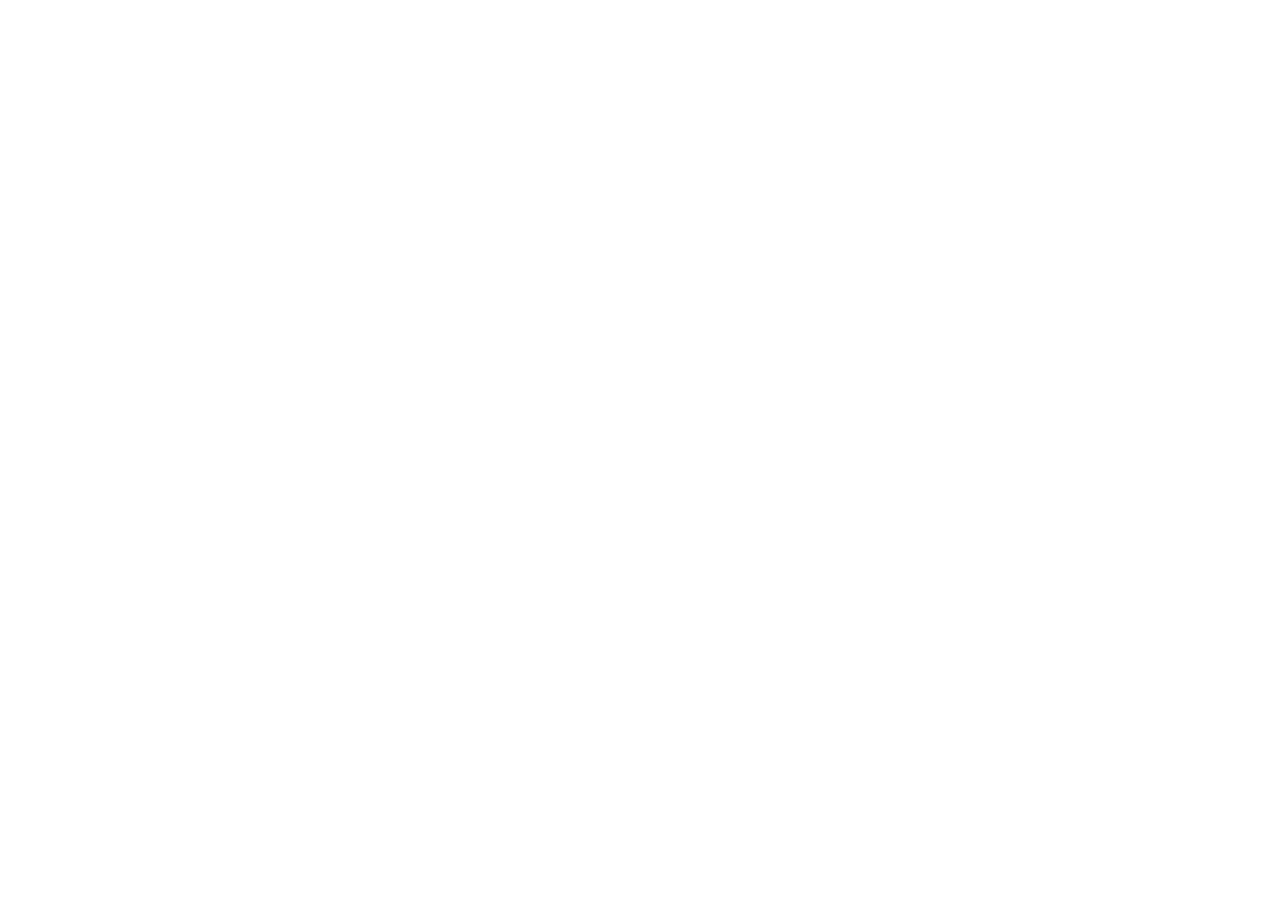
==== web/index.html @ a8370561 "Initialize CookingSim MVP with basic structure, including FastAPI backend, SQLite storage, and front" ====
<!doctype html>
<html lang="zh-CN">
  <head>
    <meta charset="UTF-8" />
    <meta name="viewport" content="width=device-width, initial-scale=1.0" />
    <title>CookingSim MVP</title>
    <link rel="stylesheet" href="/styles.css" />
  </head>
  <body>
    <div id="app"></div>
    <script type="module" src="/src/main.js"></script>
  </body>
</html>
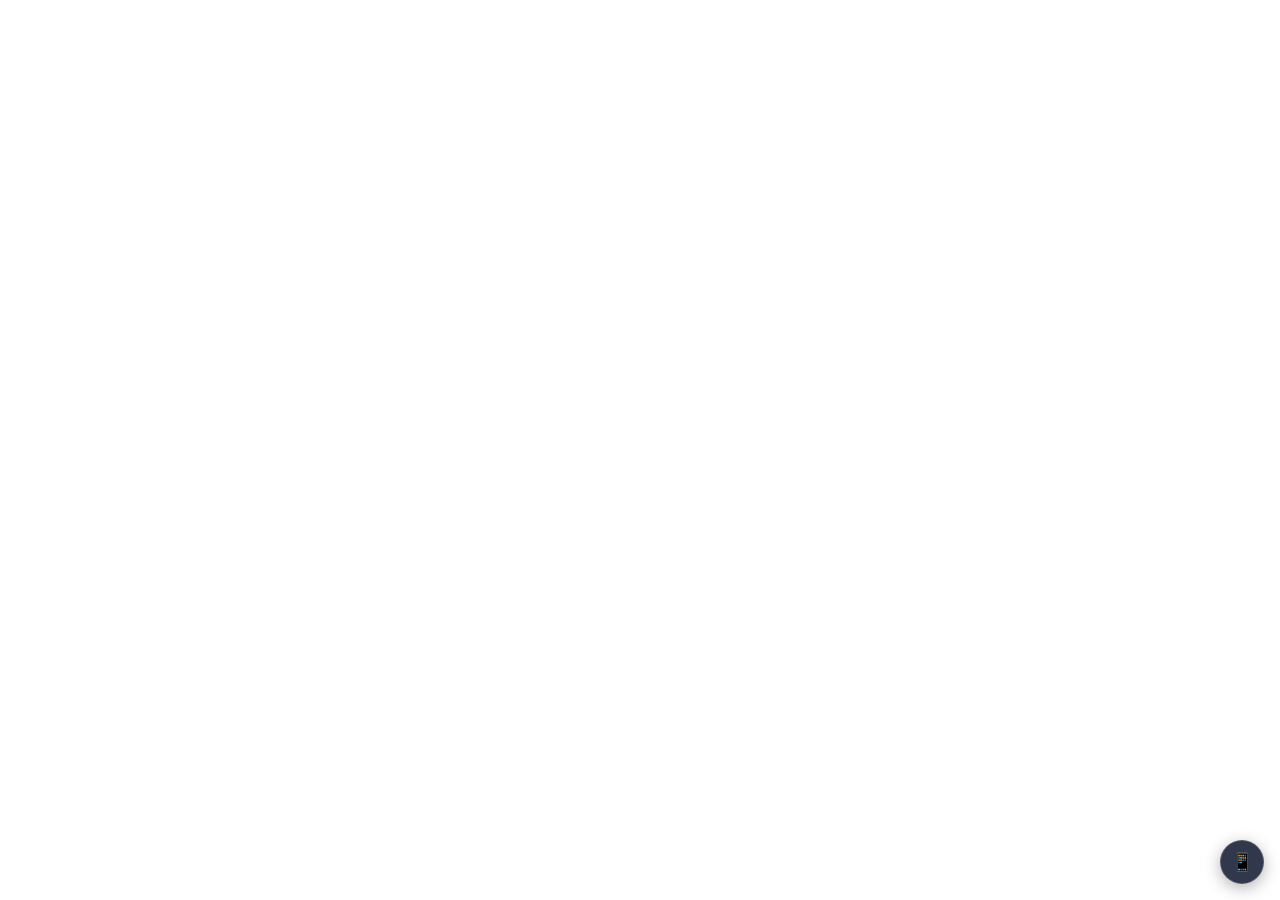
==== commit d906d298: "Update UI, add logo, and various improvements" ====
--- a/web/index.html
+++ b/web/index.html
@@ -1,13 +1,77 @@
 <!doctype html>
 <html lang="zh-CN">
+  <!-- cache v7 -->
   <head>
     <meta charset="UTF-8" />
     <meta name="viewport" content="width=device-width, initial-scale=1.0" />
-    <title>CookingSim MVP</title>
+    <title>狐闹厨房 · Cooking-Fox</title>
+    <link rel="preconnect" href="https://fonts.googleapis.com" />
+    <link rel="preconnect" href="https://fonts.gstatic.com" crossorigin />
+    <link href="https://fonts.googleapis.com/css2?family=Noto+Sans+SC:wght@400;500;600;700&display=swap" rel="stylesheet" />
     <link rel="stylesheet" href="/styles.css" />
   </head>
   <body>
     <div id="app"></div>
+    <div id="errors" style="position:fixed;bottom:0;left:0;right:0;max-height:30vh;overflow:auto;background:rgba(255,0,0,0.1);color:red;font-family:monospace;font-size:11px;z-index:9999;padding:8px;display:none"></div>
+    <button id="layoutToggle" title="切换桌面/手机排版" style="position:fixed;bottom:16px;right:16px;z-index:10000;width:44px;height:44px;border-radius:50%;border:1px solid rgba(255,255,255,0.15);background:rgba(15,22,45,0.85);backdrop-filter:blur(12px);-webkit-backdrop-filter:blur(12px);color:#fff;font-size:18px;cursor:pointer;display:flex;align-items:center;justify-content:center;box-shadow:0 4px 16px rgba(0,0,0,0.3);transition:all 0.25s;line-height:1">📱</button>
+    <script type="importmap">
+    {
+      "imports": {
+        "three": "https://unpkg.com/three@0.162.0/build/three.module.js",
+        "three/addons/": "https://unpkg.com/three@0.162.0/examples/jsm/"
+      }
+    }
+    </script>
+    <script>
+    var errEl = document.getElementById("errors");
+    function _escHtml(s) {
+      var d = document.createElement("div");
+      d.textContent = s;
+      return d.innerHTML;
+    }
+    window.onerror = function(msg, url, line, col, err) {
+      errEl.style.display = "block";
+      var div = document.createElement("div");
+      div.textContent = "ERROR: " + msg + " at " + url + ":" + line;
+      errEl.appendChild(div);
+      if (err && err.stack) {
+        var pre = document.createElement("pre");
+        pre.style.fontSize = "9px";
+        pre.textContent = err.stack;
+        errEl.appendChild(pre);
+      }
+    };
+    window.addEventListener("unhandledrejection", function(e) {
+      errEl.style.display = "block";
+      var div = document.createElement("div");
+      div.textContent = "PROMISE: " + e.reason;
+      errEl.appendChild(div);
+    });
+    // ── 布局切换：桌面 / 手机 ──
+    (function() {
+      var STORAGE_KEY = "cookingsim.layout";
+      var btn = document.getElementById("layoutToggle");
+      function isMobile() { return document.body.classList.contains("layout-mobile"); }
+      function setIcon() { btn.textContent = isMobile() ? "💻" : "📱"; btn.title = isMobile() ? "切换为桌面排版" : "切换为手机排版"; }
+      function applyLayout(mobile) {
+        if (mobile) document.body.classList.add("layout-mobile");
+        else document.body.classList.remove("layout-mobile");
+        setIcon();
+      }
+      // 初始化：优先 localStorage > 小屏自动检测
+      var saved = localStorage.getItem(STORAGE_KEY);
+      if (saved === "mobile") applyLayout(true);
+      else if (saved === "desktop") applyLayout(false);
+      else if (window.innerWidth < 768) applyLayout(true);
+      btn.addEventListener("click", function() {
+        var next = !isMobile();
+        applyLayout(next);
+        localStorage.setItem(STORAGE_KEY, next ? "mobile" : "desktop");
+      });
+      // 窗口大小变化时自动更新图标（但不强制改变布局）
+      window.addEventListener("resize", setIcon);
+    })();
+    </script>
     <script type="module" src="/src/main.js"></script>
   </body>
 </html>
